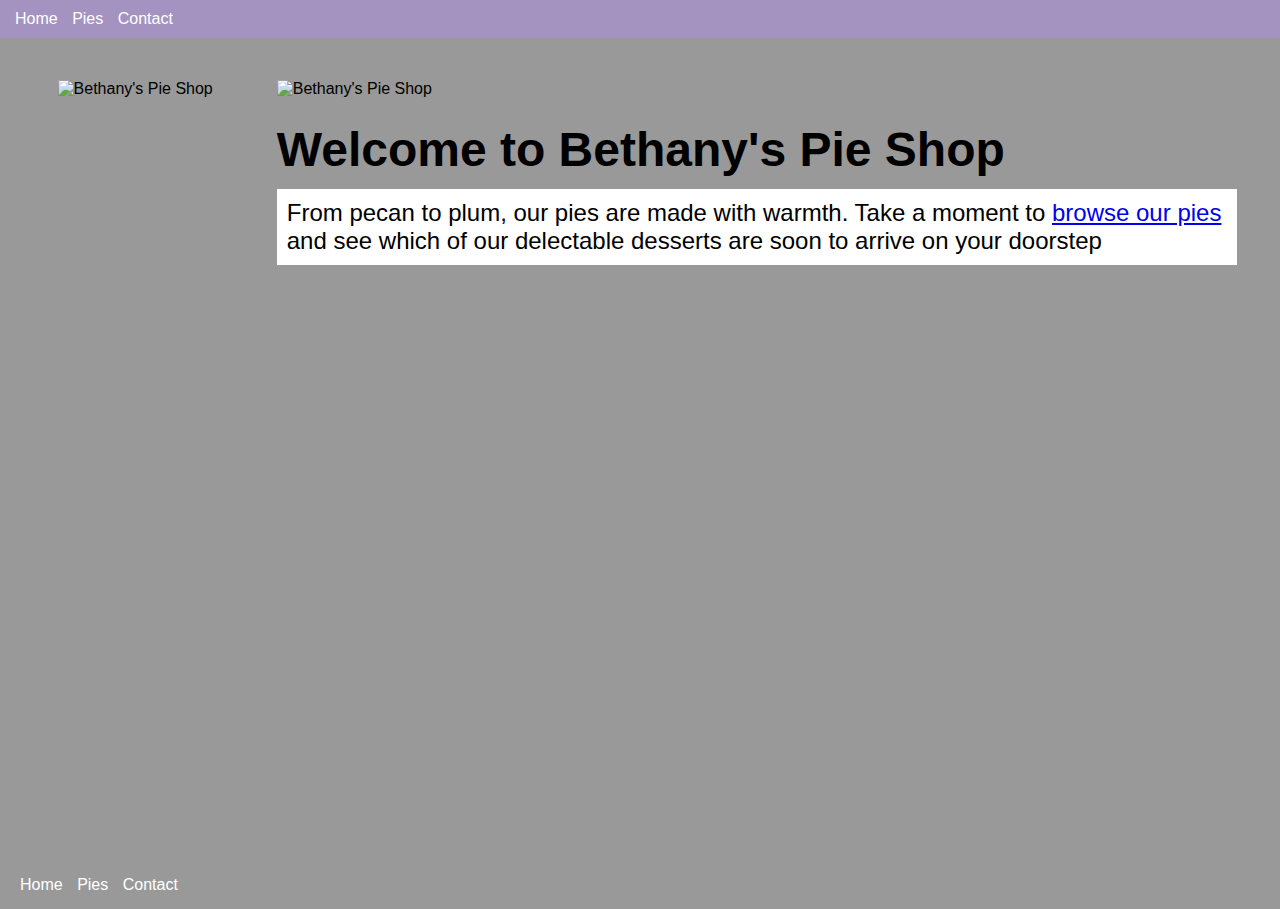
==== index.html @ 488ff5b4 "Add files via upload" ====
<!DOCTYPE html>
<html lang="en">
<head>
    <meta charset="UTF-8">
    <meta name="viewport" content="width=device-width, initial-scale=1.0">
    <link rel="stylesheet" href="site.css" type="text/css">
    <title>Bethany's Pie Shop</title>
    <style>
        h1 {
            font-size: 3em;
            margin-top: 0.5em;
        }
        .banner {
            max-width: 100%;
        }
        .sub-title {
            background-color: #fff;
            font-size: 1.5em;
            padding: 10px;
        }
    </style>
<body>
    <header>
        <nav>
            <ul>
                <li><a href="/">Home</a></li>
                <li><a href="pies.html">Pies</a></li>
                <li><a href="contact.html">Contact</a></li>
            </ul>
        </nav>
    </header>
    <main>
        <aside><img src="images/logo.png" alt="Bethany's Pie Shop"></aside>
        <article>
            <img src="images/banner.png" class="banner" alt="Bethany's Pie Shop">
            <h1>Welcome to Bethany's Pie Shop</h1>
            <p class="sub-title">
                From pecan to plum, our pies are made with warmth.
                Take a moment to
                <a href="pies.html">browse our pies</a>
                and see which of our delectable desserts are soon to
                arrive on your doorstep
            </p>
        </article>
    </main>
    <footer>
        <nav>
            <ul>
                <li><a href="/">Home</a></li>
                <li><a href="pies.html">Pies</a></li>
                <li><a href="contact.html">Contact</a></li>
            </ul>
        </nav>
    </footer>
</body>
</html>
---- site.css ----
* {
    margin: 0;
}

html, body {
    height: 100%;
}

body {
    font-family:Arial, Helvetica, sans-serif;
    background-color: #999;
}

p {
    margin: 0.5em 0 0.5em 0;
}

header {
    display: block;
    position: fixed;
    top: 0;
    left: 0;
    width: 100%;
    background-color: #a493c0;
    padding: 10px
}

nav a:visited,
nav a:link {
    color: #fff;
    text-decoration: none;
}

nav> ul {
    display: in-line;
    padding: 0;
}

nav> ul> li {
    display: inline-block;
    list-style: none;
    margin: 0 5px 0 5px;
}

main {
    display: block;
    background-image: url(images/background.png);
    padding-top: 3em;
    padding-bottom: 3em;
    min-height: 85%;
}

footer {
    padding: 15px
}

aside, article {
    padding: 2em;

}

aside {
    text-align: center;
}

article {
    width: 75%;
}

.columns {
    display: flex;
}

@media only screen and (min-width: 768px) {
    main {
        display: flex
    }

    aside {
        margin-left: 2%;
    }

    .columns-desktop {
        display: flex
    }
}

.pie {
    width: 200px;
    padding: 10px;
    border: solid 1px #ccc;
    background-color: #fff;
    margin: 10px;
}

.pie img {
    width: 100%;
}

.pie .title {
    font-weight: bold;
}

.pie .columns {
    width: 100%
}

.pie .columns div {
    width: 50%;
}

.pie .price {
    text-align: right;
}

.pie button {
    background-color: #f6aeae;
    border: solid 1px #f6aeae;
    padding: 10px;
    color: #fff;
    border-radius: 3px;
}
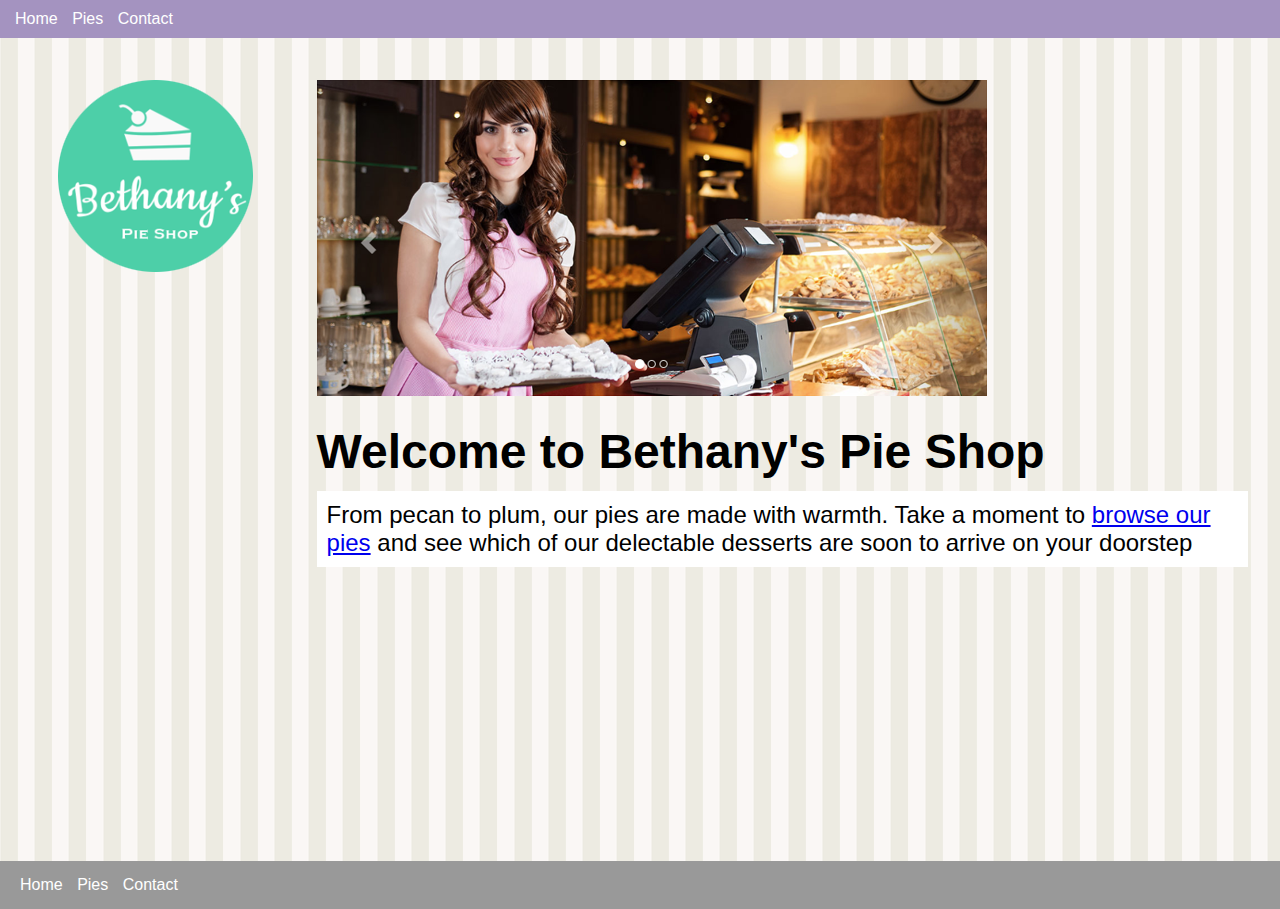
==== commit daa7281d: "Update index.html" ====
--- a/index.html
+++ b/index.html
@@ -23,7 +23,7 @@
     <header>
         <nav>
             <ul>
-                <li><a href="/">Home</a></li>
+                <li><a href="index.html">Home</a></li>
                 <li><a href="pies.html">Pies</a></li>
                 <li><a href="contact.html">Contact</a></li>
             </ul>
@@ -53,4 +53,4 @@
         </nav>
     </footer>
 </body>
-</html>+</html>
